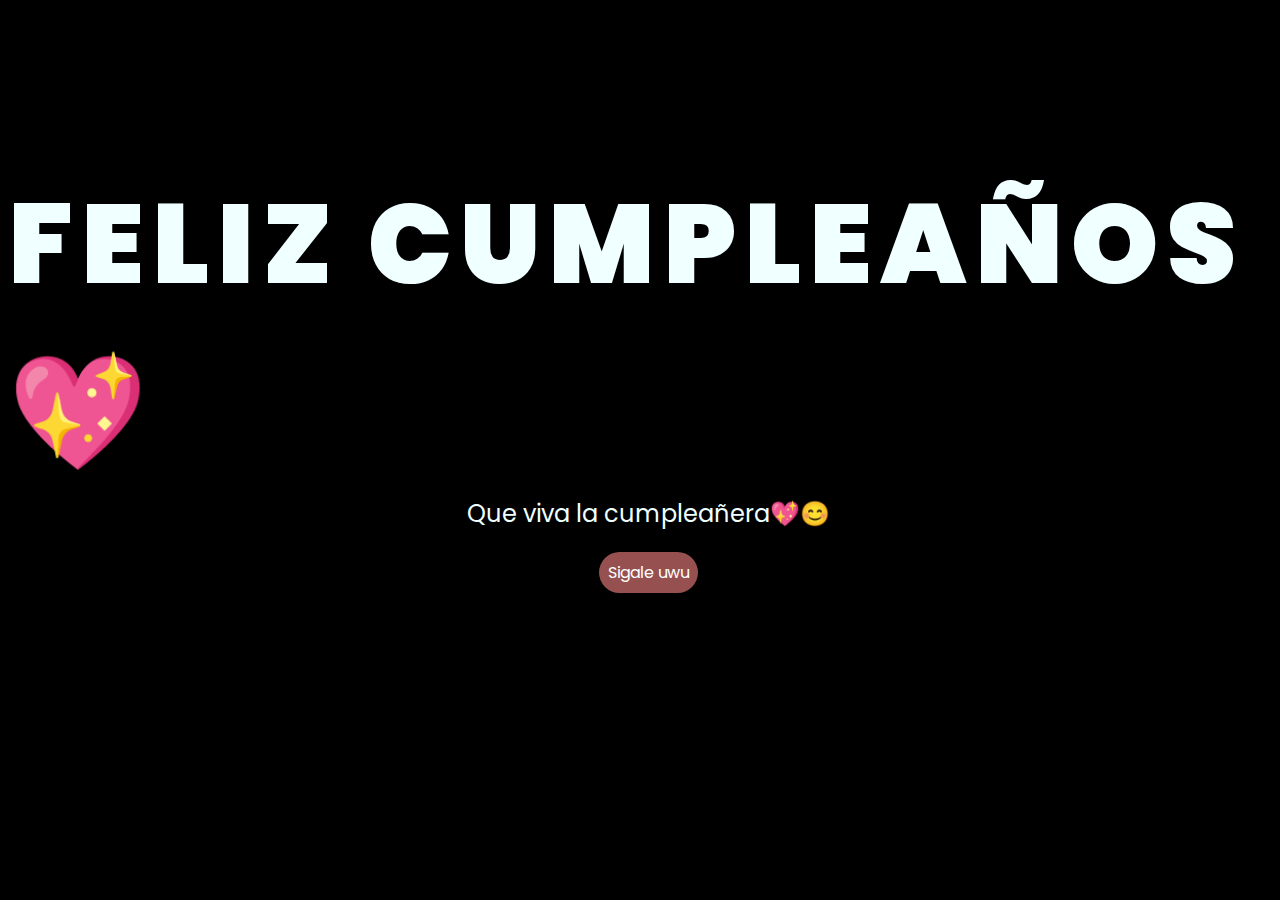
==== main.html @ 6c203e68 "new" ====
<!DOCTYPE html>
<html lang="es">

<head>
    <meta charset="UTF-8">
    <meta http-equiv="X-UA-Compatible" content="IE=edge">
    <meta name="viewport" content="width=device-width, initial-scale=1.0">
    <link rel="stylesheet" href="css/style.css">
    <link rel="icon" href="img/flowers.ico" type="image/x-icon">
    <title>Feliz dia</title>
</head>

<body>
   <div class="greetings">
    <span>F</span>
    <span>E</span>
    <span>L</span>
    <span>I</span>
    <span>Z</span>
    <span>&nbsp;</span> <!-- Espacio entre "Feliz" y "Cumpleaños" -->
    <span>C</span>
    <span>U</span>
    <span>M</span>
    <span>P</span>
    <span>L</span>
    <span>E</span>
    <span>A</span>
    <span>Ñ</span>
    <span>O</span>
    <span>S</span>
    <span>💖</span>
</div>

    <div class="description">
        <span>Que viva la cumpleañera💖😊</span>
    </div>
    <div class="button">
        <button class="botones">
            <a href="index.html" style="color: #fff;">Sigale uwu</a>
        </button>
    </div>

   
</body>

</html>
---- css/style.css ----
@import url('https://fonts.googleapis.com/css2?family=Poppins:ital,wght@0,500;1,900&display=swap');
*{
    font-family: 'Poppins',cursive;
}
body{
    color: azure;
    width: 100%;
    height: 82vh;
    display: flex;
    flex-direction: column;
    align-items: center;
    justify-content: center;
    background-color: black;
    /* padding-top: -30; */
}

.botones{
    padding: 9px;
    border-radius: 80px;
    background-color: transparent;
    border: none;
}

.botones a{
    background-color: #965050;
    padding: 9px;
    border-radius: 80px;
    -webkit-border-radius: 80px;
    -moz-border-radius: 80px;
    -ms-border-radius: 80px;
    -o-border-radius: 80px;

}

.botones a:focus{
    background-color: rgb(50, 194, 194);
}

.greetings {
    font-size: 7rem;
    font-weight: 900;
    display: flex;
    flex-wrap: wrap;
    white-space: nowrap; /* Evita que el texto se divida en varias líneas */
}

.greetings > span {
    display: inline-block;
    animation: glow 2.5s ease-in-out infinite;
    margin-right: 0.5rem; /* Espacio entre letras */
}

/* Define the keyframes for the glow effect */
@keyframes glow {
    0%, 100% {
        color: #fff;
        text-shadow: 0 0 12px #39c6d6, 0 0 50px #39c6d6, 0 0 100px #39c6d6;
    }
    10%, 90% {
        color: #111;
        text-shadow: none;
    }
}

/* Add delays to each span to create a sequential glow effect */
.greetings > span:nth-child(1) { animation-delay: 0s; }
.greetings > span:nth-child(2) { animation-delay: 0.2s; }
.greetings > span:nth-child(3) { animation-delay: 0.4s; }
.greetings > span:nth-child(4) { animation-delay: 0.6s; }
.greetings > span:nth-child(5) { animation-delay: 0.8s; }
.greetings > span:nth-child(6) { animation-delay: 1s; }
.greetings > span:nth-child(7) { animation-delay: 1.2s; }
.greetings > span:nth-child(8) { animation-delay: 1.4s; }
.greetings > span:nth-child(9) { animation-delay: 1.6s; }
.greetings > span:nth-child(10) { animation-delay: 1.8s; }
.greetings > span:nth-child(11) { animation-delay: 2s; }
.greetings > span:nth-child(12) { animation-delay: 2.2s; }
.greetings > span:nth-child(13) { animation-delay: 2.4s; }
.greetings > span:nth-child(14) { animation-delay: 2.6s; }
.greetings > span:nth-child(15) { animation-delay: 2.8s; }
.greetings > span:nth-child(16) { animation-delay: 3s; }

.description{
    font-size: 1.5rem;
    margin-bottom: 20px;
}

.button a{
    text-decoration: none;
    font-size: 1rem;
    color: #111;
}

@media screen and (max-width:574px){
    .greetings{
        display: block;
        font-size: 4rem;
        font-weight: 800;
        text-align: center;
    }
    .description{
        font-size: 2rem;
    }
    
    .button a{
        font-size: 1rem;
    }
}
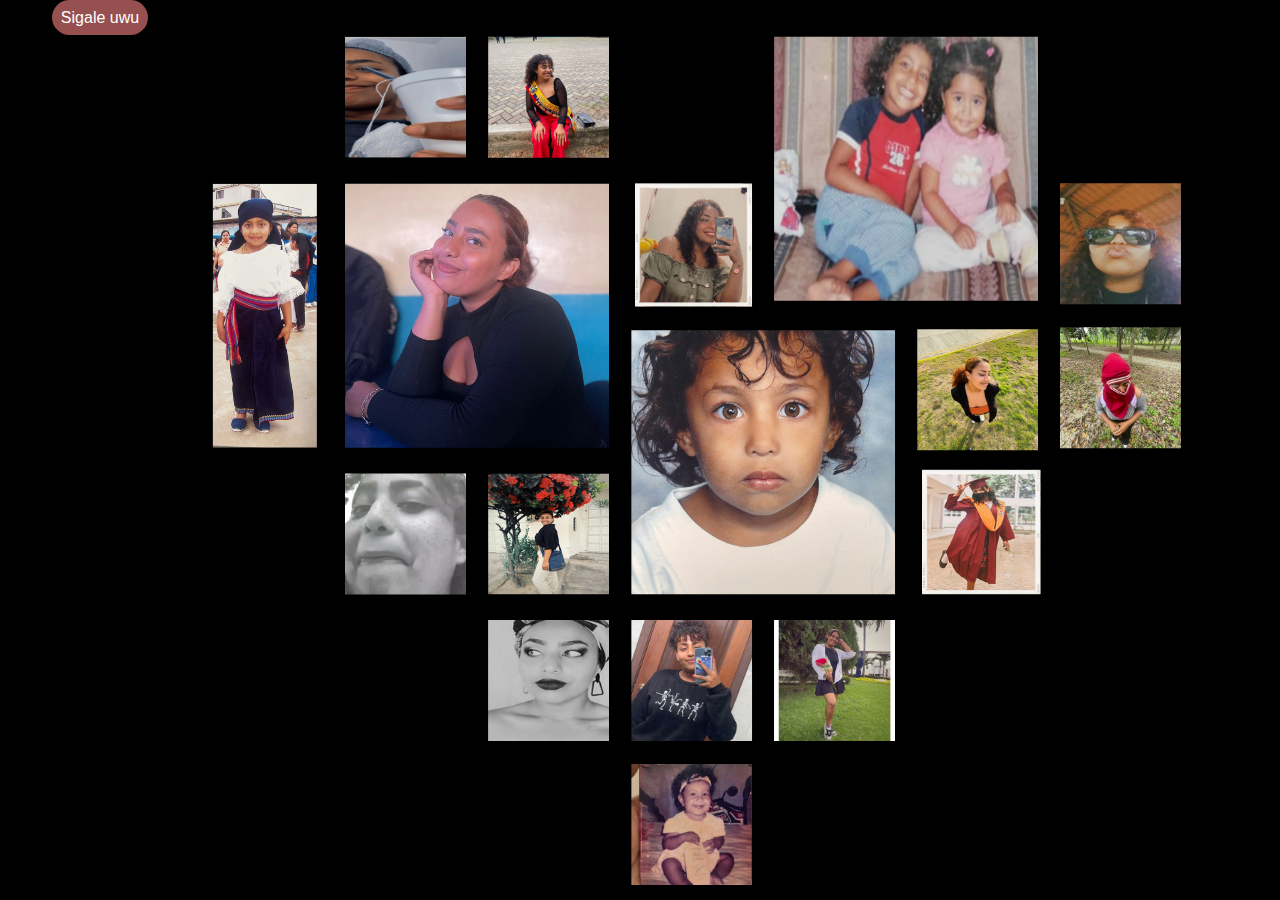
==== commit 78e11823: "new" ====
--- a/main.html
+++ b/main.html
@@ -1,46 +1,22 @@
 <!DOCTYPE html>
 <html lang="es">
-
 <head>
     <meta charset="UTF-8">
-    <meta http-equiv="X-UA-Compatible" content="IE=edge">
     <meta name="viewport" content="width=device-width, initial-scale=1.0">
-    <link rel="stylesheet" href="css/style.css">
-    <link rel="icon" href="img/flowers.ico" type="image/x-icon">
+    <link rel="icon" href="img/flowers.ico" type="image/x-icon" />
+
     <title>Feliz dia</title>
+    <link rel="stylesheet" href="styles.css">
 </head>
-
 <body>
-   <div class="greetings">
-    <span>F</span>
-    <span>E</span>
-    <span>L</span>
-    <span>I</span>
-    <span>Z</span>
-    <span>&nbsp;</span> <!-- Espacio entre "Feliz" y "Cumpleaños" -->
-    <span>C</span>
-    <span>U</span>
-    <span>M</span>
-    <span>P</span>
-    <span>L</span>
-    <span>E</span>
-    <span>A</span>
-    <span>Ñ</span>
-    <span>O</span>
-    <span>S</span>
-    <span>💖</span>
-</div>
-
-    <div class="description">
-        <span>Que viva la cumpleañera💖😊</span>
+    <div class="container">
+        <div class="button">
+            <button class="botones">
+                <a href="page4.html" style="color: #fff;">Sigale uwu</a>
+            </button>
+        </div>
+        <img src="images/1.png" alt="Imagen de fondo" class="full-image">
+        
     </div>
-    <div class="button">
-        <button class="botones">
-            <a href="index.html" style="color: #fff;">Sigale uwu</a>
-        </button>
-    </div>
-
-   
 </body>
-
 </html>
--- a/styles.css
+++ b/styles.css
@@ -0,0 +1,144 @@
+/* Reset de márgenes y paddings */
+* {
+    margin: 0;
+    padding: 0;
+    box-sizing: border-box;
+}
+
+body, html {
+    height: 100%;
+    font-family: Arial, sans-serif;
+    background-color: black;
+}
+
+.container {
+    position: relative;
+    display: flex;
+    justify-content: center; /* Centra horizontalmente */
+    align-items: flex-start; /* Alinea al inicio para comenzar desde arriba */
+    height: 100vh; /* Altura de toda la ventana */
+    overflow-y: auto; /* Permite el scroll vertical si la imagen es más grande que el contenedor */
+}
+
+.full-image {
+    max-width: 100%; /* Asegura que la imagen no se salga del contenedor en ancho */
+    height: auto; /* Mantiene la proporción de la imagen */
+    display: block;
+}
+
+.next-button {
+    position: absolute;
+    bottom: 20px;
+    left: 50%;
+    transform: translateX(-50%);
+    padding: 10px 20px;
+    font-size: 18px;
+    background-color: rgba(0, 0, 0, 0.7);
+    color: white;
+    border: none;
+    cursor: pointer;
+}
+
+.next-button:hover {
+    background-color: rgba(0, 0, 0, 0.9);
+}
+
+
+
+
+.message-container {
+    display: flex;
+    flex-direction: column;
+    align-items: center;
+    justify-content: center;
+    height: 100%;
+    text-align: center;
+    background-color: #f0f0f0;
+}
+
+.message-container h1 {
+    font-size: 2em;
+    margin-bottom: 20px;
+}
+
+.rose-animation {
+    position: relative;
+    width: 200px;
+    height: 300px;
+}
+
+.rose-drawing {
+    width: 100%;
+    height: auto;
+    opacity: 0;
+    animation: drawRose 5s forwards;
+}
+
+@keyframes drawRose {
+    from {
+        opacity: 0;
+        transform: translateY(50px);
+    }
+    to {
+        opacity: 1;
+        transform: translateY(0);
+    }
+}
+
+
+
+
+.photo-container {
+    position: relative;
+    height: 100%;
+    background-color: #000;
+}
+
+.random-photo {
+    position: absolute;
+    width: 200px;
+    height: 200px;
+    opacity: 0;
+    animation: randomAppear 3s infinite;
+}
+
+@keyframes randomAppear {
+    0% {
+        opacity: 0;
+        transform: translate(-50%, -50%);
+    }
+    50% {
+        opacity: 1;
+        transform: translate(50vw, 50vh);
+    }
+    100% {
+        opacity: 0;
+        transform: translate(-50%, -50%);
+    }
+}
+.botones{
+    padding: 9px;
+    border-radius: 80px;
+    background-color: transparent;
+    border: none;
+}
+
+.botones a{
+    background-color: #965050;
+    padding: 9px;
+    border-radius: 80px;
+    -webkit-border-radius: 80px;
+    -moz-border-radius: 80px;
+    -ms-border-radius: 80px;
+    -o-border-radius: 80px;
+
+}
+
+.botones a:focus{
+    background-color: rgb(50, 194, 194);
+}
+.button a{
+    text-decoration: none;
+    font-size: 1rem;
+    color: #111;
+}
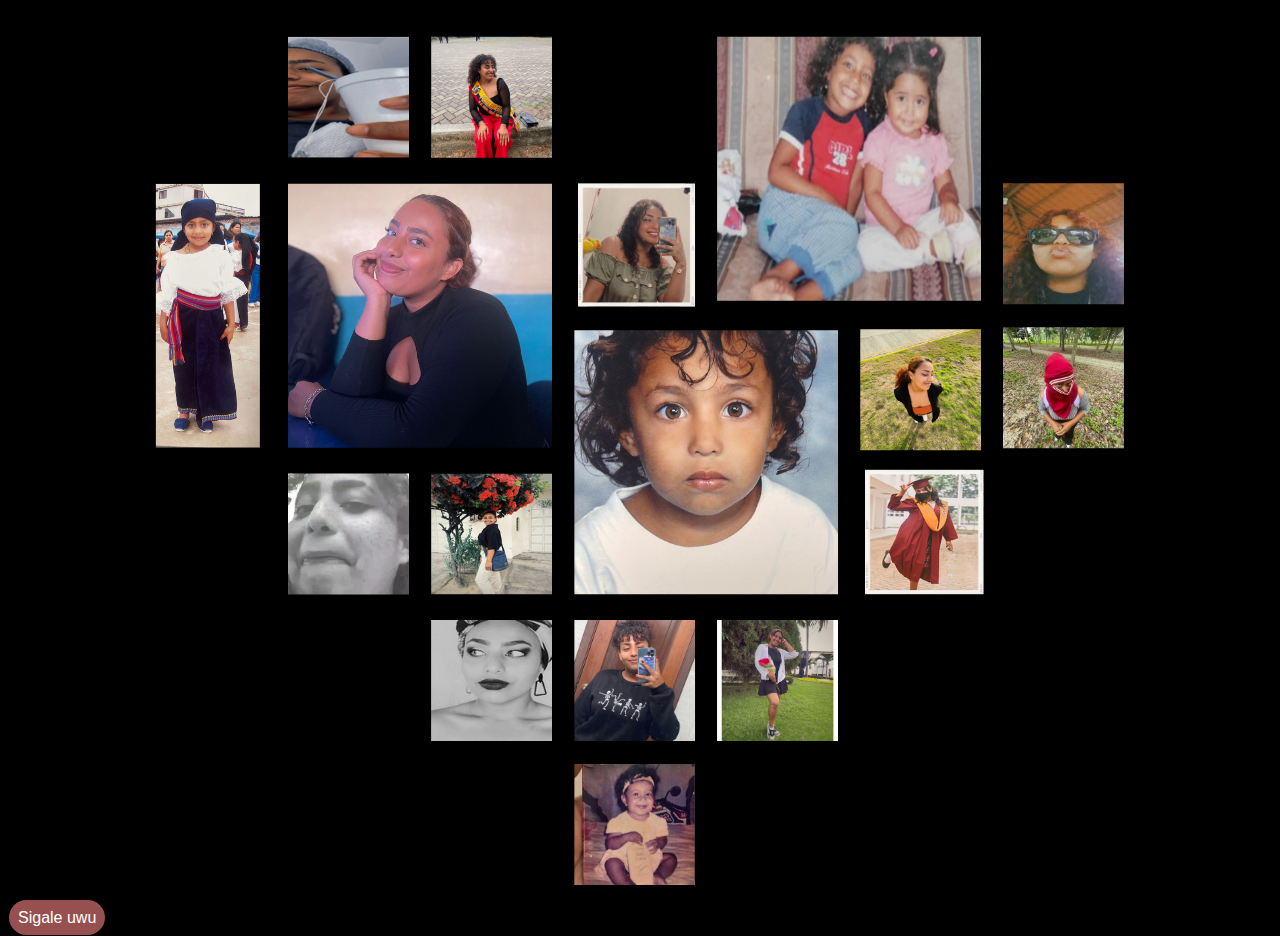
==== commit 2c725629: "new" ====
--- a/main.html
+++ b/main.html
@@ -10,13 +10,14 @@
 </head>
 <body>
     <div class="container">
-        <div class="button">
-            <button class="botones">
-                <a href="page4.html" style="color: #fff;">Sigale uwu</a>
-            </button>
-        </div>
+       
         <img src="images/1.png" alt="Imagen de fondo" class="full-image">
         
     </div>
+    <div class="button">
+        <button class="botones">
+            <a href="page4.html" style="color: #fff;">Sigale uwu</a>
+        </button>
+    </div>
 </body>
 </html>
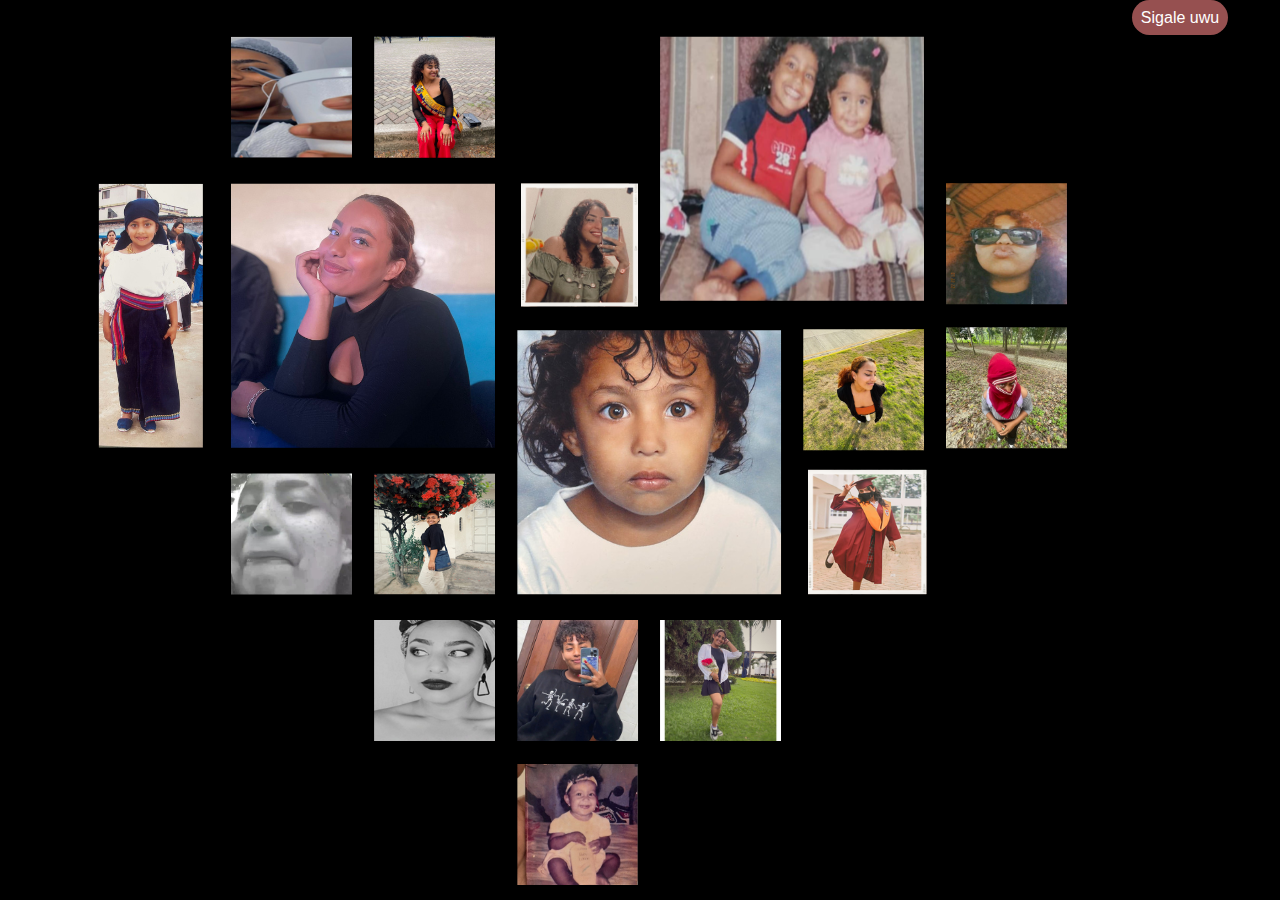
==== commit 1f9b0cee: "new" ====
--- a/main.html
+++ b/main.html
@@ -12,12 +12,12 @@
     <div class="container">
        
         <img src="images/1.png" alt="Imagen de fondo" class="full-image">
-        
+        <div class="button">
+            <button class="botones">
+                <a href="page4.html" style="color: #fff;">Sigale uwu</a>
+            </button>
+        </div>
     </div>
-    <div class="button">
-        <button class="botones">
-            <a href="page4.html" style="color: #fff;">Sigale uwu</a>
-        </button>
-    </div>
+   
 </body>
 </html>
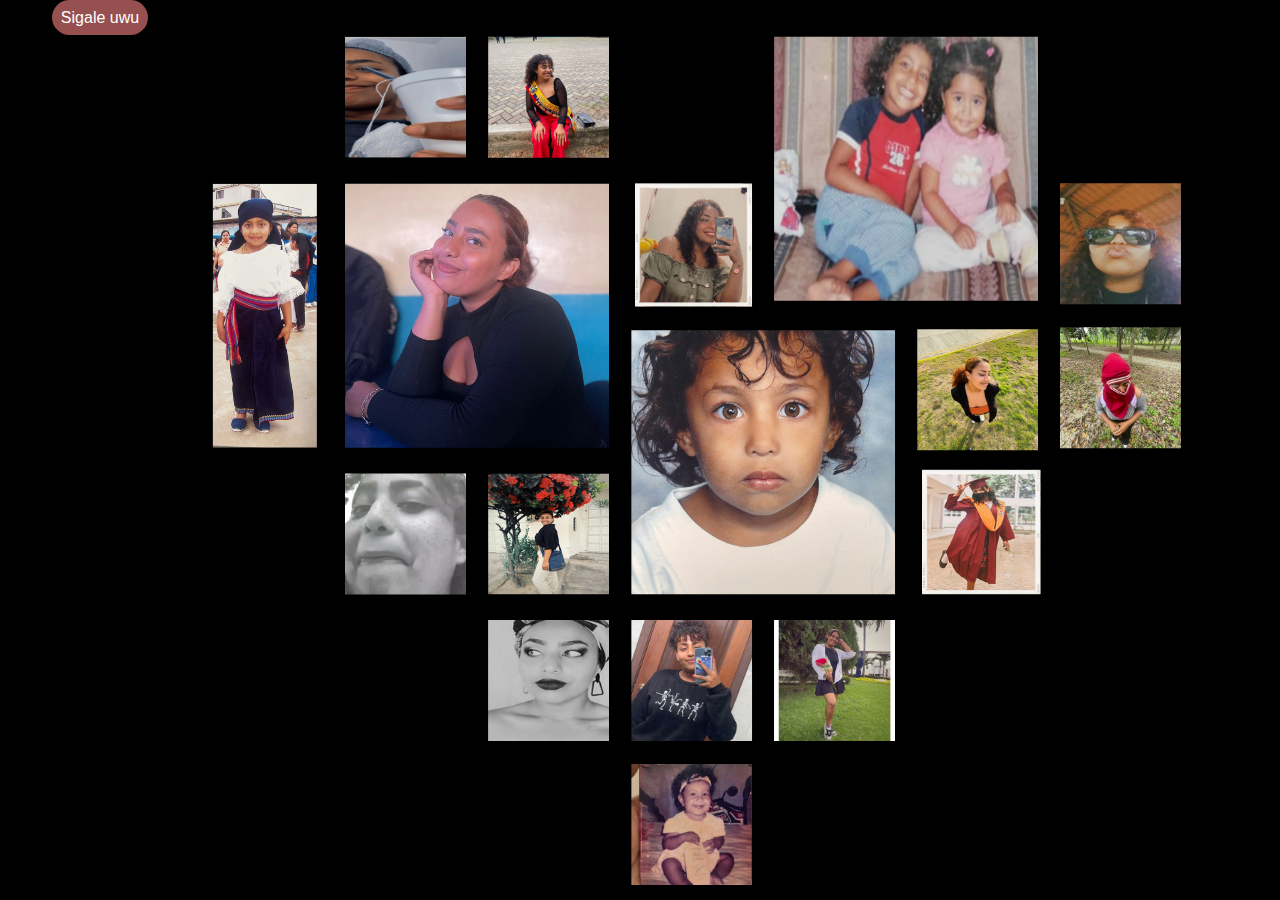
==== commit 8d40a7ee: "Update main.html" ====
--- a/main.html
+++ b/main.html
@@ -10,14 +10,13 @@
 </head>
 <body>
     <div class="container">
-       
-        <img src="images/1.png" alt="Imagen de fondo" class="full-image">
         <div class="button">
             <button class="botones">
                 <a href="page4.html" style="color: #fff;">Sigale uwu</a>
             </button>
         </div>
+        <img src="images/1.png" alt="Imagen de fondo" class="full-image">
+        
     </div>
-   
 </body>
 </html>
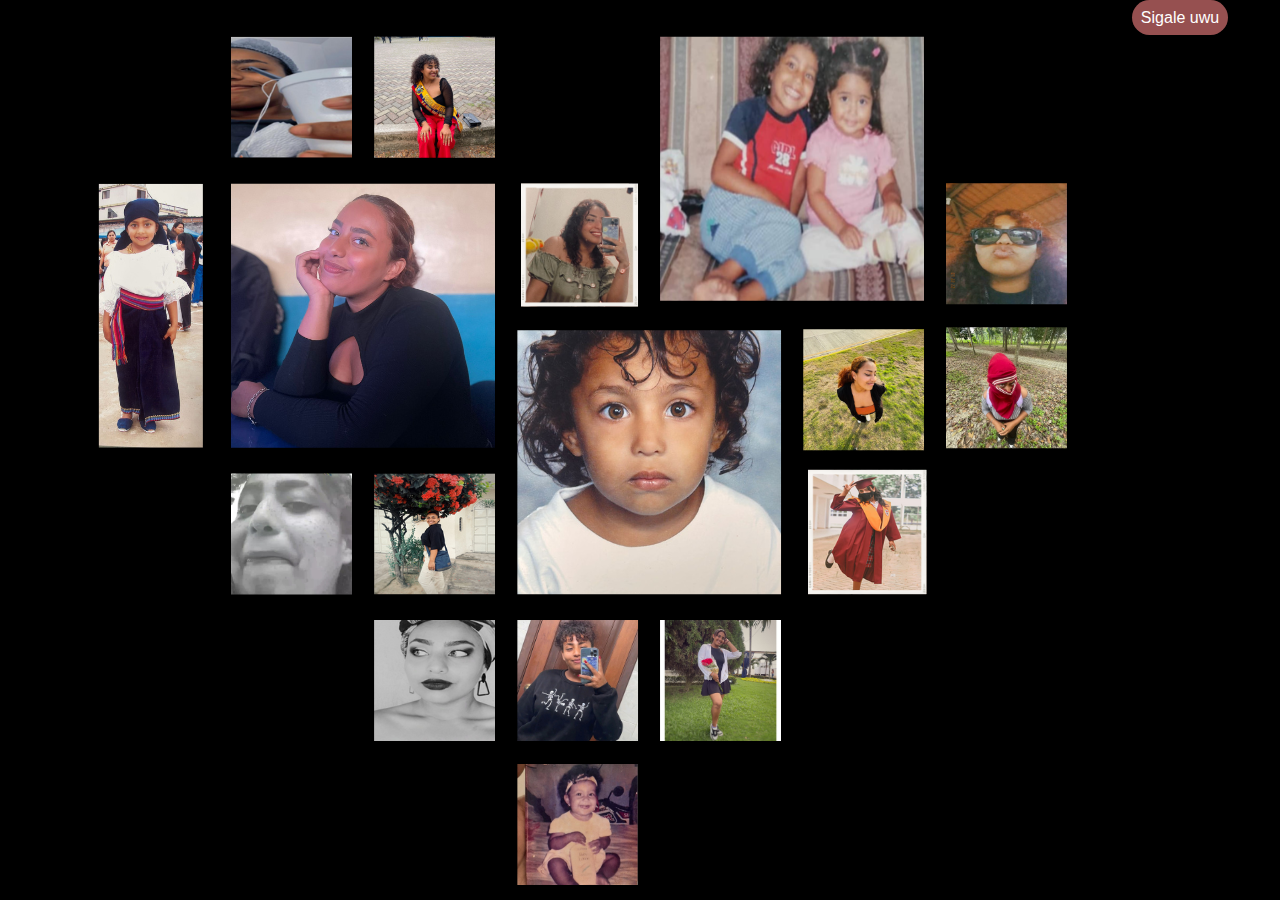
==== commit b24299de: "Update main.html" ====
--- a/main.html
+++ b/main.html
@@ -10,13 +10,13 @@
 </head>
 <body>
     <div class="container">
+       
+        <img src="images/1.png" alt="Imagen de fondo" class="full-image">
         <div class="button">
             <button class="botones">
                 <a href="page4.html" style="color: #fff;">Sigale uwu</a>
             </button>
         </div>
-        <img src="images/1.png" alt="Imagen de fondo" class="full-image">
-        
     </div>
 </body>
 </html>
